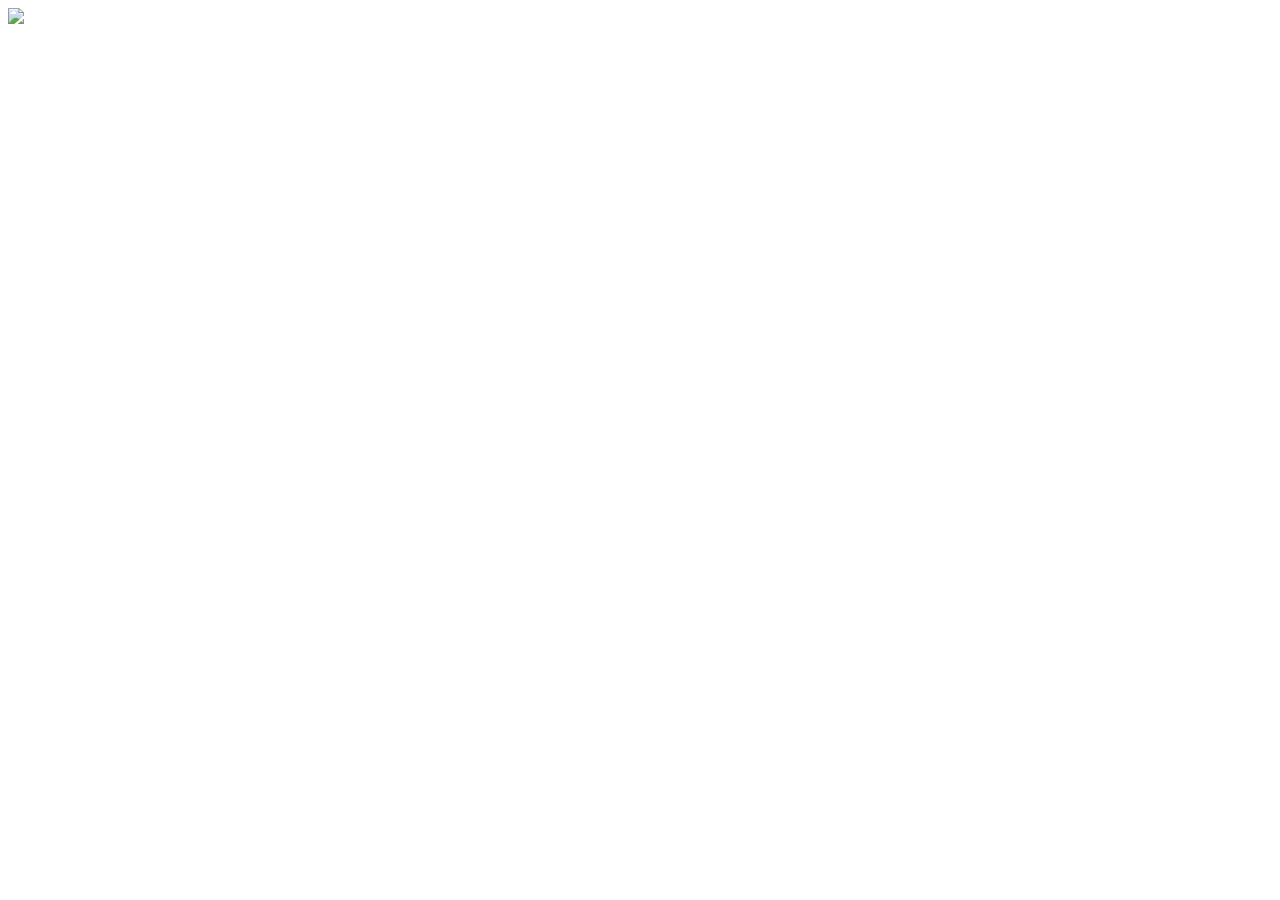
==== index.html @ 6d849709 "changed the html name" ====
<!DOCTYPE html>
<html>
<head>
    <meta name="viewport" content="width=devise-width, initial-scale=1.0">
     <title>DEZU Tour</title>
 <link rel="stylesheet" herf="style.css">
</head>
<body>
    <div class="header">
        <nav>
            <img src="images" 
        </nav>
    </div>
</body>
</html>
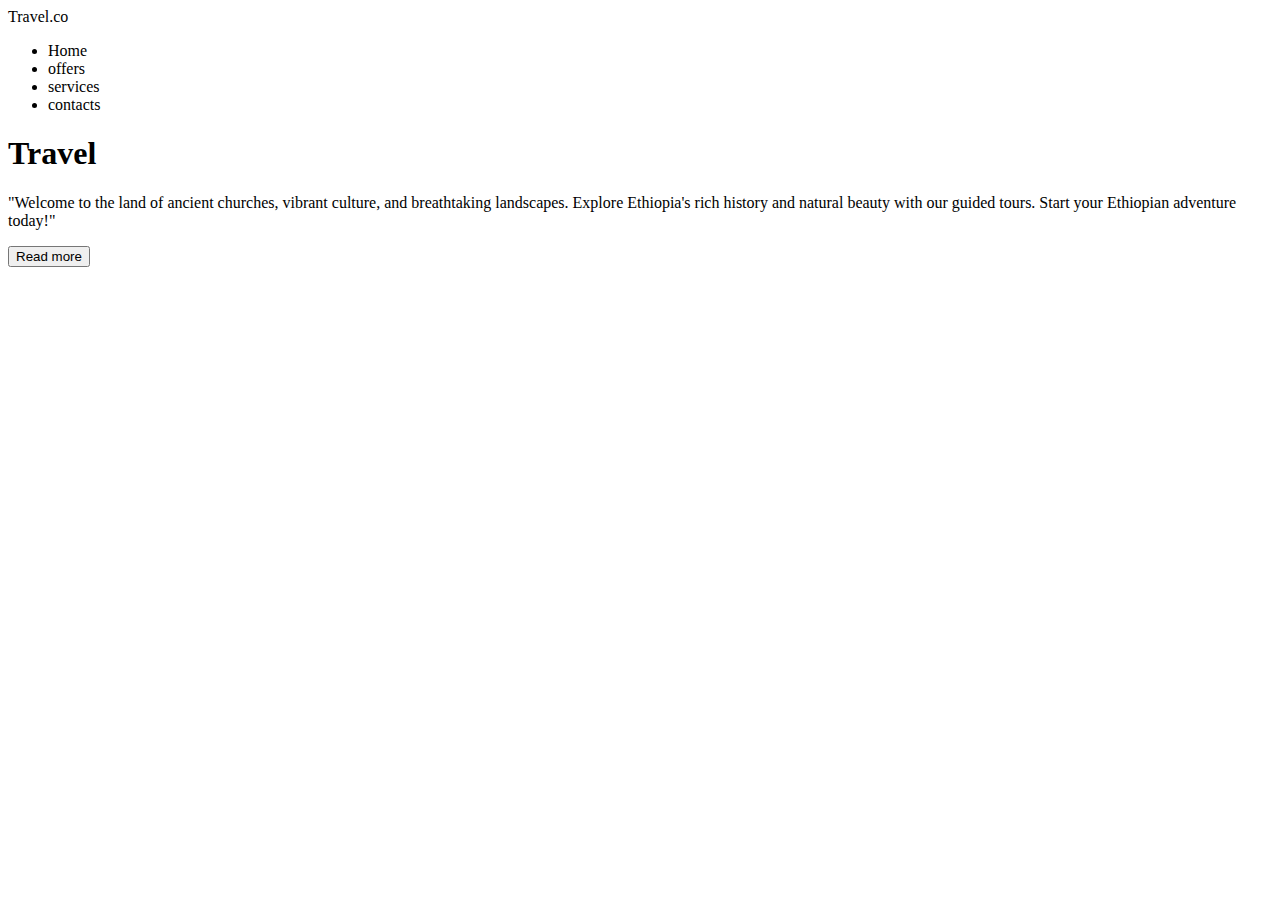
==== commit 83e3ee07: "edited index.html and created style.css file" ====
--- a/index.html
+++ b/index.html
@@ -1,15 +1,30 @@
 <!DOCTYPE html>
-<html>
+<html lang="en">
 <head>
-    <meta name="viewport" content="width=devise-width, initial-scale=1.0">
-     <title>DEZU Tour</title>
+    <meta charset="UTF-8">
+    <meta http-equiv="x-ua-compatible" content="IE=edge">
+     <title>DEZU Tour | Travel.co</title>
  <link rel="stylesheet" herf="style.css">
 </head>
 <body>
-    <div class="header">
         <nav>
-            <img src="images" 
+         <div class="nav_logo"><a herf="#">Travel.co</a></div>  
+         <ul class="nav_lins">
+            <li class="link">Home</li>
+            <li class="link">offers</li>
+            <li class="link">services</li>
+            <li class="link">contacts</li>
+         </ul>
         </nav>
+        <header>
+            <div class="section_container"></div>
+            <div class="header_container"></div>
+            <h1>Travel</h1>
+            <p>"Welcome to the land of ancient churches, vibrant culture, and breathtaking landscapes.
+                 Explore Ethiopia's rich history and natural beauty with our guided tours. 
+                 Start your Ethiopian adventure today!"</p>
+                 <button>Read more</button>
+        </header>
     </div>
 </body>
 </html>
